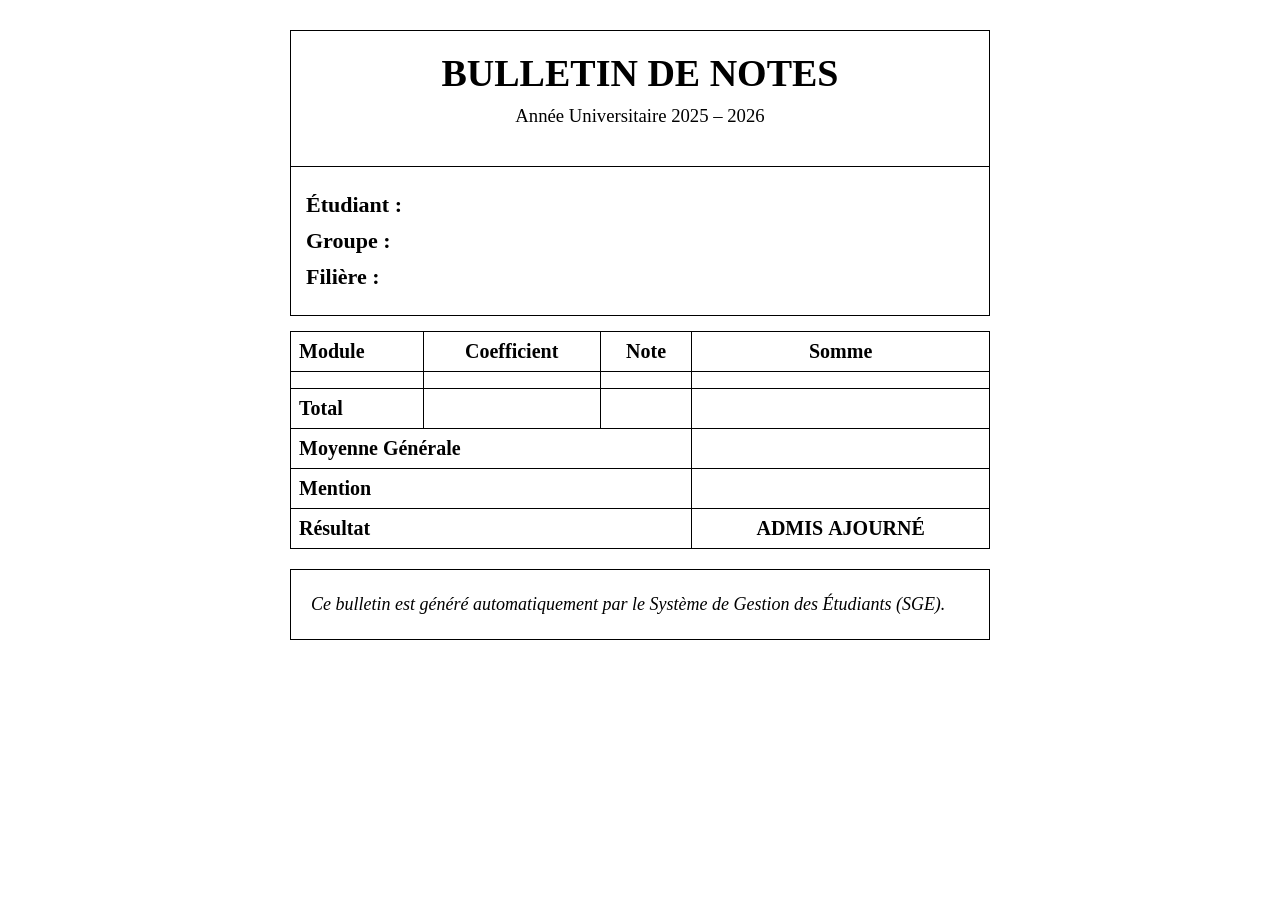
==== src/main/resources/templates/bulletins/detail.html @ bafe1de5 "initial commit" ====
<!DOCTYPE html>
<html xmlns:th="http://www.thymeleaf.org">
<head>
    <meta charset="UTF-8">
    <title>Bulletin de Notes</title>
    <style>
        body { font-family: "Times New Roman", serif; background: white; }
        .container { width: 700px; margin: 30px auto; }
        .header-box { border: 1px solid black; text-align: center; padding: 20px; }
        .header-box h1 { margin: 0; font-size: 38px; font-weight: bold; }
        .header-box h3 { margin-top: 10px; font-weight: normal; }
        .info-box { border: 1px solid black; border-top: none; padding: 15px; font-size: 22px; }
        .info-row { margin: 10px 0; }
        table { width: 100%; border-collapse: collapse; margin-top: 15px; font-size: 20px; }
        th, td { border: 1px solid black; padding: 8px; }
        th { text-align: center; font-weight: bold; }
        .left { text-align: left; }
        .center { text-align: center; }
        .footer-box { border: 1px solid black; margin-top: 20px; padding: 20px; font-style: italic; font-size: 18px; line-height: 1.6; }
    </style>
</head>
<body>
<div class="container">

    <!-- HEADER -->
    <div class="header-box">
        <h1>BULLETIN DE NOTES</h1>
        <h3>Année Universitaire 2025 – 2026</h3>
    </div>

    <!-- INFOS -->
    <div class="info-box">
        <div class="info-row">
            <strong>Étudiant :</strong>
            <span th:text="${bulletin.etudiant.nom} + ' ' + ${bulletin.etudiant.prenom}"></span>
        </div>
        <div class="info-row">
            <strong>Groupe :</strong>
            <span th:text="${bulletin.etudiant.groupe}"></span>
        </div>
        <div class="info-row">
            <strong>Filière :</strong>
            <span th:text="${bulletin.etudiant.filiere.nom}"></span>
        </div>
    </div>

    <!-- TABLE -->
    <table>
        <thead>
        <tr>
            <th class="left">Module</th>
            <th>Coefficient</th>
            <th>Note</th>
            <th>Somme</th>
        </tr>
        </thead>
        <tbody>
        <tr th:each="note : ${bulletin.notes}">
            <td class="left" th:text="${note.module.nom}"></td>
            <td class="center" th:text="${note.module.coefficient}"></td>
            <td class="center" th:text="${note.valeur}"></td>
            <td class="center" th:text="${note.valeur * note.module.coefficient}"></td>
        </tr>

        <!-- TOTAL -->
        <tr>
            <td class="left"><strong>Total</strong></td>
            <td class="center"><strong th:text="${bulletin.totalCoefficient}"></strong></td>
            <td></td>
            <td class="center"><strong th:text="${bulletin.totalSomme}"></strong></td>
        </tr>

        <!-- MOYENNE -->
        <tr>
            <td colspan="3" class="left"><strong>Moyenne Générale</strong></td>
            <td class="center"><strong th:text="${bulletin.moyenneGenerale}"></strong></td>
        </tr>

        <!-- MENTION -->
        <tr>
            <td colspan="3" class="left"><strong>Mention</strong></td>
            <td class="center"><strong th:text="${bulletin.mention}"></strong></td>
        </tr>

        <!-- RESULTAT -->
        <tr>
            <td colspan="3" class="left"><strong>Résultat</strong></td>
            <td class="center">
                <strong th:if="${bulletin.admis}">ADMIS</strong>
                <strong th:unless="${bulletin.admis}">AJOURNÉ</strong>
            </td>
        </tr>
        </tbody>
    </table>

    <!-- FOOTER -->
    <div class="footer-box">
        Ce bulletin est généré automatiquement par le Système de Gestion des Étudiants (SGE).
    </div>
</div>
</body>
</html>
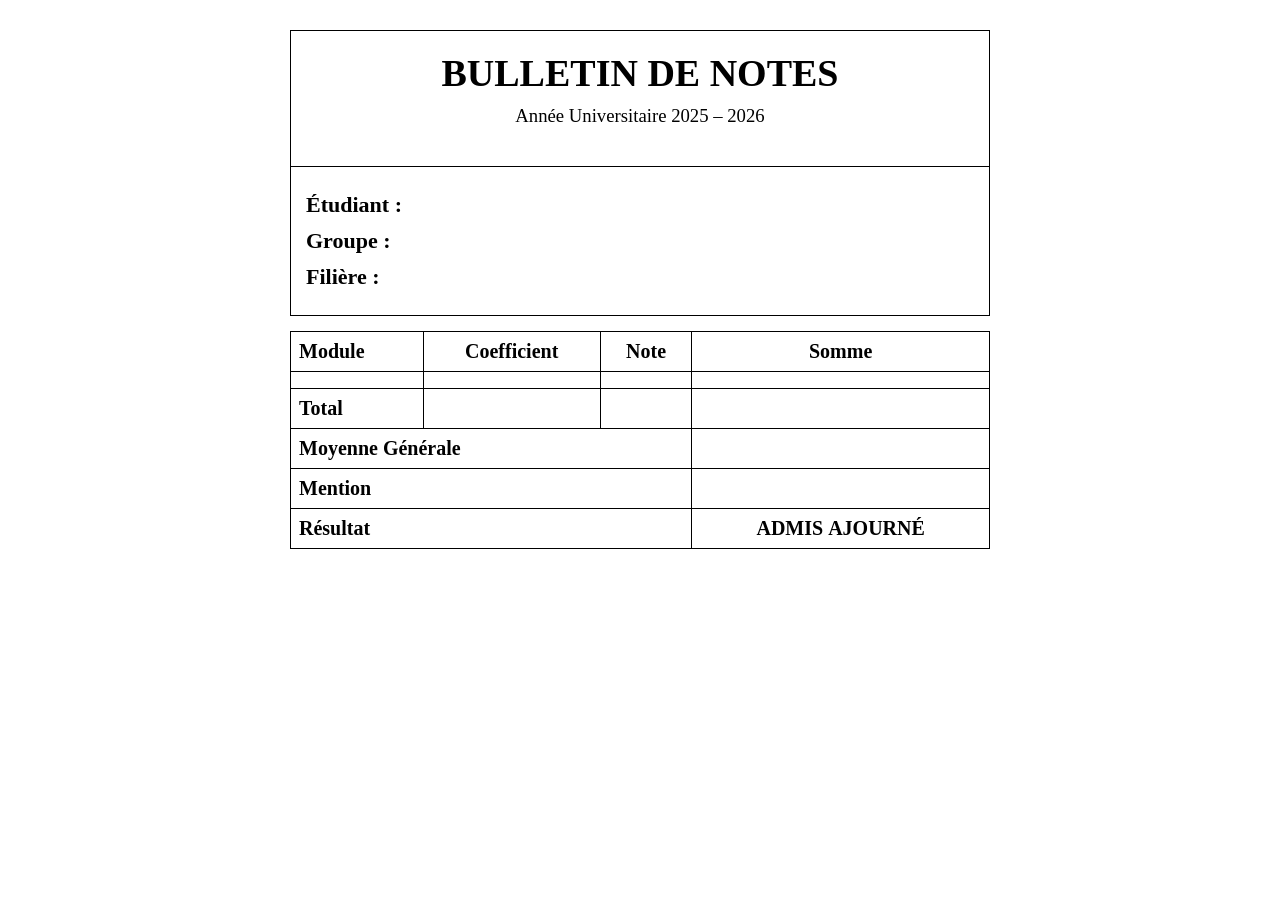
==== commit 1cc9581c: "mod" ====
--- a/src/main/resources/templates/bulletins/detail.html
+++ b/src/main/resources/templates/bulletins/detail.html
@@ -93,10 +93,7 @@
         </tbody>
     </table>
 
-    <!-- FOOTER -->
-    <div class="footer-box">
-        Ce bulletin est généré automatiquement par le Système de Gestion des Étudiants (SGE).
-    </div>
+
 </div>
 </body>
 </html>
